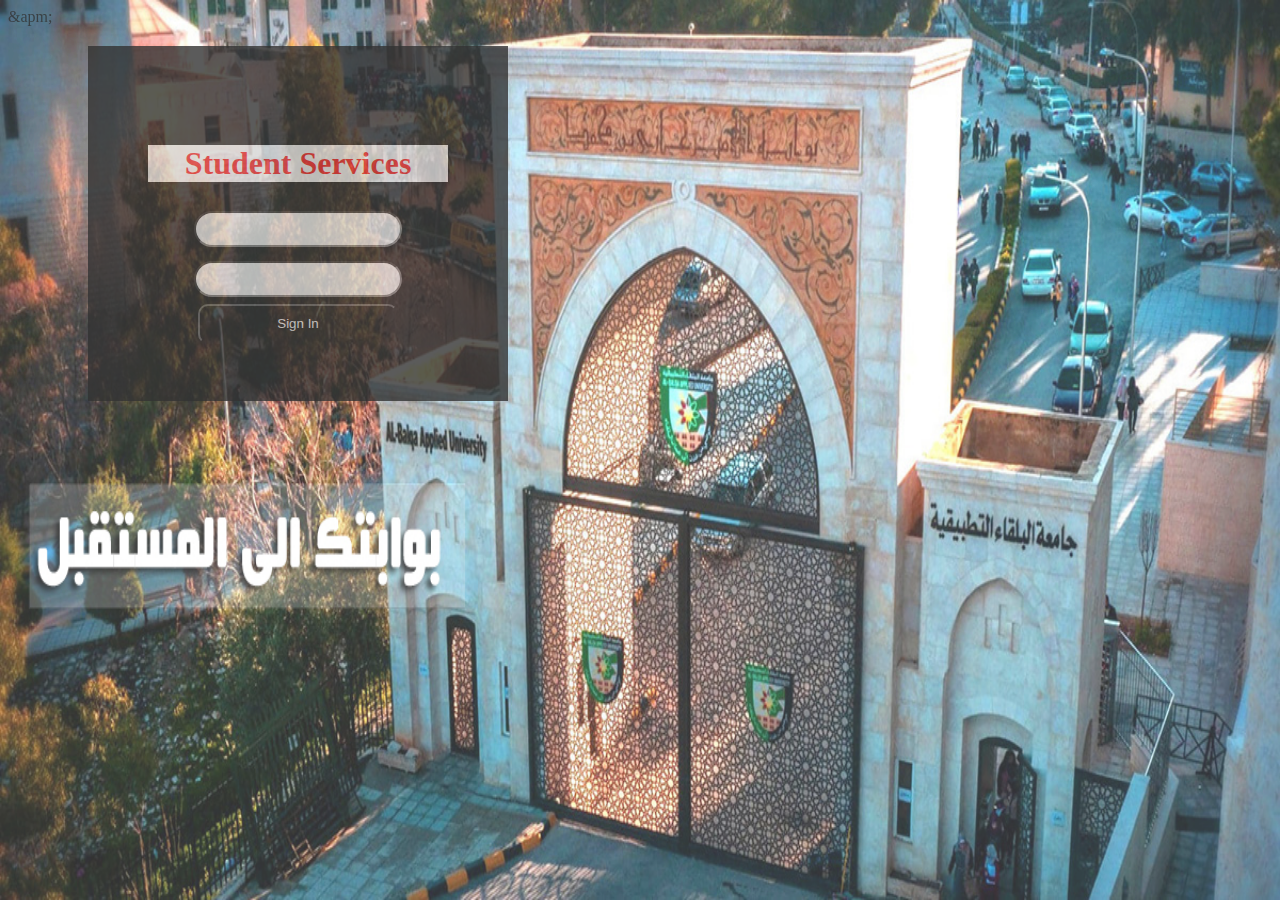
==== bau.html @ a1943a52 "Add files via upload" ====
<!Doctype html>
<html>
<head>
    <link rel="stylesheet" href="bau.css" >
    
    
    
    
    
    
    
    
    
    
    
    
    </head>


<body>
    &apm;
    <form meth="get" action="https://www.google.com">
       <!-- <img src="./bau.png" width="100px" height="90px" align="center">-->
        <br>
    <h1 class="S">Student Services</h1>
    <input type="text" class="i" maxlength="11">
        <br>
        <input type="password" class="i">
        <br>
        <input type="submit" value="Sign In" class="Send">
        
        
    
    </form>
    
    
    
    
    
    
    </body>







</html>
---- bau.css ----
*{
    background-image: url(cover.jpg);
    background-repeat: no-repeat;
    background-size: cover;
    background-attachment: fixed;
    background-size: 100% 100%;
    opacity:0.8;
}
form {
    width:70px;
    height: 235px;
    text-align: center;
    margin:200px 0px 0px 100px;
background-color: #2C1D06;
    width: 300px;

    background:black;

  padding: 50px;
  margin: 20px 80px;
    border:10px solid black;
    color:black;
opacity:1;
    
}
.i {
    color:white;
    background: white;
   
    border-radius:50px;
    
    width:200px;
    height:30px;
    margin:7px;
   color:red;
    
}
.S{
    background:white;
    color:red;
}
.Send {
    width: 200px;
    height:40px;
    background:black;
    color:white;
   
   
    border-radius:10px;
    background-image: image();
    color:white;
    outline-color: white;
}
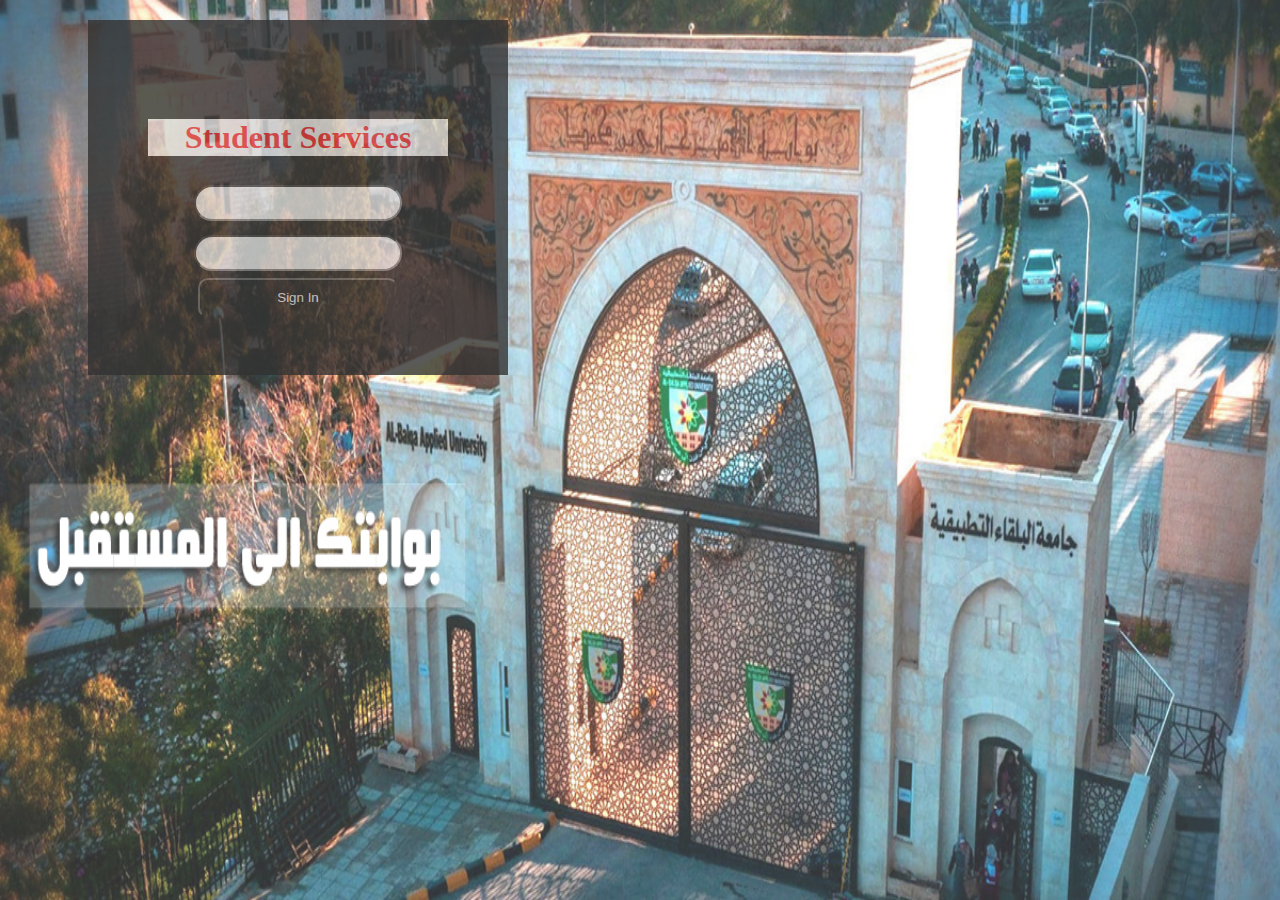
==== commit 03fbcd51: "Update bau.html" ====
--- a/bau.html
+++ b/bau.html
@@ -18,7 +18,6 @@
 
 
 <body>
-    &apm;
     <form meth="get" action="https://www.google.com">
        <!-- <img src="./bau.png" width="100px" height="90px" align="center">-->
         <br>
